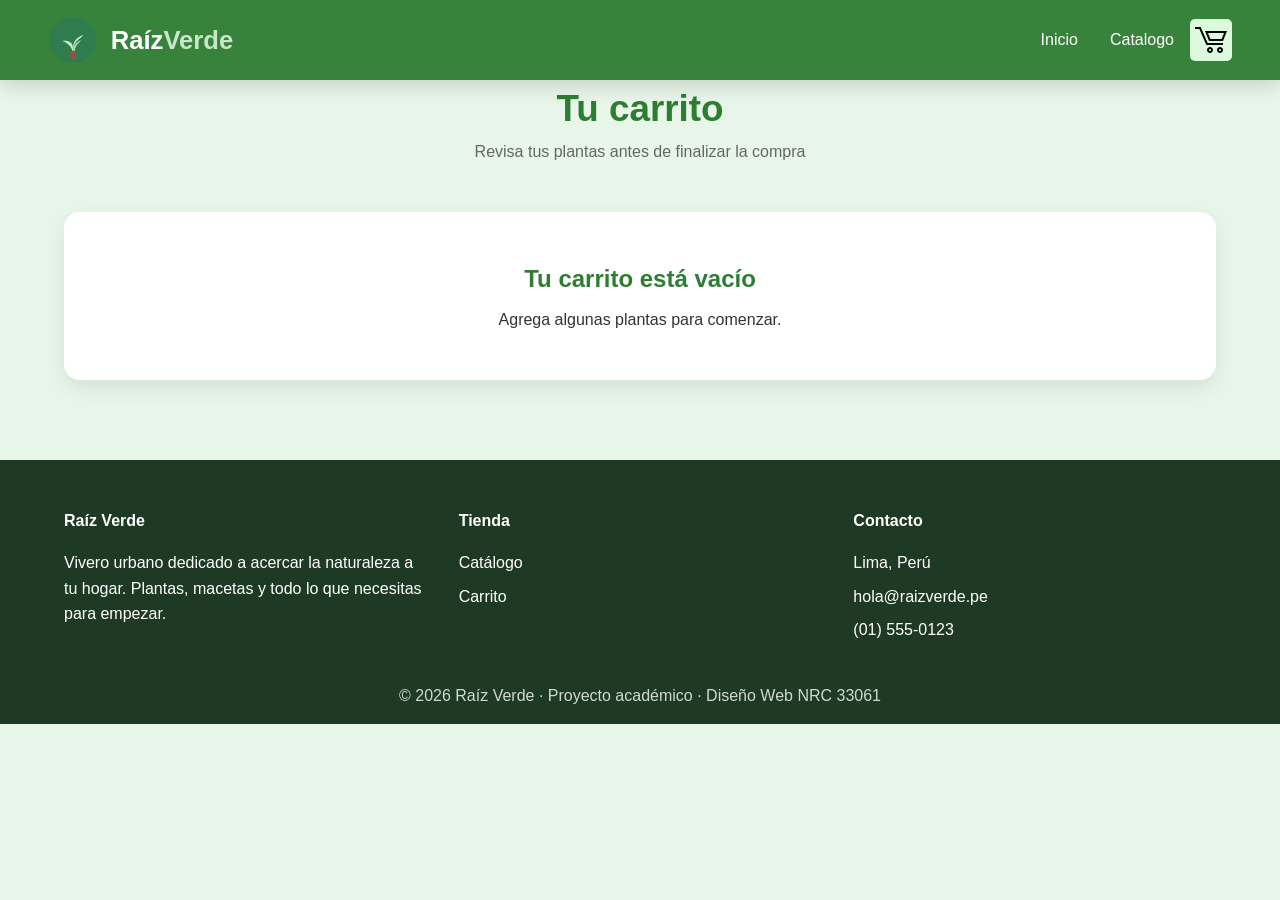
==== carrito.html @ a6457406 "Consolidado 3 GrupoF" ====
<!DOCTYPE html>
<html lang="es">
<head>
    <meta charset="UTF-8">
    <meta name="viewport" content="width=device-width, initial-scale=1.0">
    <link rel="stylesheet" href="estilos/menu.css">
    <link rel="stylesheet" href="estilos/general.css">
    <link rel="stylesheet" href="estilos/carrito.css">
    <title>Inicio Raiz Verde</title>
</head>
<body>

    <header>
    
    <nav class="navbar">

        <a class="marca" href="index.html">
            <img class="marca-logo" src="img/logo.svg" alt="Logo de Raíz Verde">
            <span class="marca-nombre">Raíz<span>Verde</span></span>
        </a>

        <div class="acciones-nav">

            <ul class="nav-links" id="navLinks">
                <li><a href="index.html">Inicio</a></li>
                <li><a href="catalogo.html">Catalogo</a></li>
            </ul>


            <button class="hamburger" id="hamburger" aria-label="Abrir menú">
                <svg viewBox="0 0 24 24" width="26" height="26" fill="none">
                    <line class="hb-top" x1="1" y1="6" x2="18" y2="6" />
                    <line class="hb-middle" x1="1" y1="12" x2="18" y2="12" />
                    <line class="hb-bottom" x1="1" y1="18" x2="18" y2="18" />
                </svg>
            </button>
            <ul class="nav-carrito">
                <li>
                    <a class="carrito-icono activo" href="carrito.html" aria-label="Ver carrito">
                        <img src="img/carrito.svg" alt="carrito">
                        <span class="carrito-icono-contador" id="contador-carrito">0</span>
                    </a>
                </li>
            </ul>

        </div>

    </nav>
    </header>

    <main class="seccion contenedor">
        <h1 class="seccion-titulo">Tu carrito</h1>
        <p class="seccion-texto">Revisa tus plantas antes de finalizar la compra</p>

        <!-- El contenido del carrito se pinta dinámicamente desde carrito-pagina.js -->
        <section id="carrito-contenido"></section>
    </main>

    <!-- PIE -->
    <footer class="pie">
        <div class="pie-contenido">
        <div>
            <h4>Raíz Verde</h4>
            <p>Vivero urbano dedicado a acercar la naturaleza a tu hogar. Plantas, macetas y todo lo que necesitas para empezar.</p>
        </div>
        <div>
            <h4>Tienda</h4>
            <ul>
            <li><a href="catalogo.html">Catálogo</a></li>
            <li><a href="carrito.html">Carrito</a></li>
            </ul>
        </div>
        <div>
            <h4>Contacto</h4>
            <ul>
            <li>Lima, Perú</li>
            <li>hola@raizverde.pe</li>
            <li>(01) 555-0123</li>
            </ul>
        </div>
        </div>
        <p class="pie-copy">© 2026 Raíz Verde · Proyecto académico · Diseño Web NRC 33061</p>
    </footer>

    <script src="js/Menu hamburguesa.js"></script>
    <script src="js/productos.js"></script>
    <script src="js/carrito.js"></script>
    <script src="js/carrito-pagina.js"></script>
</body>
</html>
---- estilos/menu.css ----
/*----Navegacion----*/
/* Estilos de la barra de navegación superior */
.navbar{
  width:100%;               /* Ocupa todo el ancho de la pantalla */
  height:80px;              /* Altura inicial del navbar */

  display:flex;             /* Activa flexbox para organizar elementos */
  justify-content:space-between; /* Separa elementos a los extremos */
  align-items:center;       /* Centra verticalmente */

  padding:0 3rem;           /* Espacio interno izquierda y derecha */

  position:fixed;           /* Navbar fija en pantalla */
  top:0;
  left:0;
  z-index:1000;             /* Se asegura de estar encima de todo */

  background:rgba(46,125,50,.95); /* Verde con transparencia */
  backdrop-filter:blur(10px);     /* Efecto de desenfoque tipo “glass” */

  box-shadow:0 5px 20px rgba(0,0,0,.15); /* Sombra para profundidad */

  transition:all .3s ease; /* Animación suave para cambios */
}

/* Para efecto al hacer scroll */
/* Clase que se activa cuando el usuario baja */
.navbar.scrolled{
  height:70px;        /* Se hace más pequeño */
  background:#1b5e20; /* Verde más oscuro */
}

/*---- MARCA ----*/
/* Logo + nombre del sitio */
.marca{
  display:flex;
  align-items:center;
  gap:.8rem;            /* Espacio entre logo y texto */
  text-decoration:none; /* Quita subrayado */
}

.marca-logo{
  width:50px;
  height:50px;
  transition:.4s ease;  /* Animación suave */
}

/* Animación cuando pasas el mouse sobre la marca */
.marca:hover .marca-logo{
  transform:rotate(-8deg) scale(1.1); /* Gira y crece */
}

.marca-nombre{
  color:white;
  font-size:1.6rem;
  font-weight:700;
}

.marca-nombre span{
  color:#c8e6c9; /* Parte del nombre con color diferente */
}

/*---- LINKS ----*/
/* Lista de navegación */
.nav-links{
  display:flex;
  gap:2rem;          /* Espacio entre links */
  list-style:none;   /* Quita viñetas */
}

.nav-links a{
  position:relative; /* Necesario para la línea animada */

  color:white;
  font-size:1rem;
  font-weight:500;

  transition:.3s;
}

/* Hover de los links */
.nav-links a:hover{
  color:#dcedc8; /* Cambia color al pasar mouse */
}

/* Línea animada debajo del link */
.nav-links a::after{
  content:'';
  position:absolute;

  left:0;
  bottom:-6px;

  width:0;       /* Empieza invisible */
  height:3px;

  background:#c8e6c9;
  border-radius:10px;

  transition:.3s;
}

/* Al hacer hover se expande la línea */
.nav-links a:hover::after{
  width:100%;
}

/* Contenedor de acciones (carrito, botones, etc.) */
.acciones-nav{
  display:flex;
  align-items:center;
  gap:1rem;
}

/*---- CARRITO ----*/
/* Estilo del contenedor del carrito */
.nav-carrito{
  list-style:none;
  background-color:#dbfadd;
  padding:5px;
  border-radius:5px;
  margin:0;
}

/* Icono del carrito */
.carrito-icono{
  position:relative;
  display:flex;
  align-items:center;
  justify-content:center;
}

.carrito-icono img{
  width:32px;
  transition:.3s ease;
}

/* Efecto hover del carrito */
.carrito-icono:hover img{
  transform:scale(1.15);
}

/* Contador de productos en el carrito */
.carrito-icono-contador{
  position:absolute;
  top:-8px;
  right:-10px;

  min-width:22px;
  height:22px;

  display:flex;
  align-items:center;
  justify-content:center;

  background:#ef4444;
  color:white;

  font-size:.75rem;
  font-weight:bold;

  border-radius:50%;
  border:2px solid white;

  opacity:0;           /* Oculto por defecto */
  transform:scale(0.8);
  transition:.2s;
}

/* Cuando hay productos, se muestra */
.carrito-icono-contador.show{
  opacity:1;
  transform:scale(1);
}

/*---- HAMBURGER ----*/
/* Botón menú móvil */
.hamburger{
  display:none;     /* Oculto en desktop */
  background:none;
  border:none;
  cursor:pointer;
}

/* Líneas del icono hamburguesa */
.hb-top,
.hb-middle,
.hb-bottom{
  stroke:white;
  stroke-width:2.5;
  stroke-linecap:round;
  transition:all .3s ease;
  transform-origin:center;
}

/* Animación cuando está activo (se convierte en X) */
.hamburger.active .hb-top{
  transform:translateY(6px) rotate(45deg);
}

.hamburger.active .hb-middle{
  opacity:0;
}

.hamburger.active .hb-bottom{
  transform:translateY(-6px) rotate(-45deg);
}

/*---- RESPONSIVE ----*/
/* Diseño para pantallas pequeñas */
@media(max-width:768px){

  .navbar{
    padding:0 1.5rem; /* menos espacio en móviles */
  }

  .hamburger{
    display:block; /* aparece el menú hamburguesa */
  }

  .nav-links{
    position:absolute;
    top:80px;
    left:0;

    width:100%;
    background:#2e7d32;

    flex-direction:column; /* links en columna */

    align-items:center;

    max-height:0;      /* oculto por defecto */
    overflow:hidden;

    transition:max-height .4s ease;
  }

  .nav-links.active{
    max-height:300px; /* se despliega menú */
  }

  .nav-links li{
    padding:1rem 0;
  }
}

/*---- FOOTER ----*/
/* Pie de página */
.pie{
  background:#1f3a24;
  color:white;
  padding:3rem 0 1rem;
}

.pie-contenido{
  width:90%;
  max-width:1200px;
  margin:auto;

  display:grid;
  grid-template-columns:repeat(auto-fit,minmax(250px,1fr));
  gap:2rem;
}

.pie h4{
  margin-bottom:1rem;
}

.pie ul{
  list-style:none;
}

.pie li{
  margin-bottom:.5rem;
}

.pie a{
  color:white;
}

.pie-copy{
  text-align:center;
  margin-top:2rem;
  opacity:.8;
}

/*---- RESPONSIVE EXTRA (HERO) ----*/
/* Ajustes para sección principal en móvil */
@media(max-width:768px){

  .hero-contenido{
    flex-direction:column;
    text-align:center;
  }

  .hero-texto h1{
    font-size:2.5rem;
  }

  .hero-botones{
    justify-content:center;
  }

  .hero-hoja{
    width:260px;
  }
}
---- estilos/general.css ----
/*-----VARIABLES ----*/ 
/* Aquí se definen variables globales CSS (colores y sombras reutilizables) */
:root{
    --verde-principal:#2e7d32;   /* Verde principal del diseño */
    --verde-secundario:#4caf50;  /* Verde secundario */
    --verde-claro:#e8f5e9;       /* Verde muy claro para fondos suaves */
    --texto:#333;                /* Color principal del texto (gris oscuro) */
    --blanco:#fff;               /* Color blanco */
    --sombra:0 8px 20px rgba(0,0,0,.1); /* Sombra suave para tarjetas o cajas */
}


/*------GENERAL-----*/
/* Reset general: elimina estilos por defecto del navegador */
*{
    margin:0;              /* Quita márgenes por defecto */
    padding:0;             /* Quita padding por defecto */
    box-sizing:border-box; /* Hace que el padding y border no aumenten el tamaño del elemento */
}

body{
    font-family:'Segoe UI',sans-serif; /* Fuente principal del sitio */
    background:var(--verde-claro);      /* Color de fondo usando variable */
    color:var(--texto);                 /* Color del texto principal */
    line-height:1.6;                    /* Espaciado entre líneas para mejor lectura */
}

a{
    text-decoration:none; /* Quita el subrayado de los enlaces */
}

img{
    max-width:100%;  /* Evita que las imágenes se salgan del contenedor */
    display:block;   /* Elimina espacios extra debajo de imágenes */
}

.contenedor{
    width:90%;          /* Ocupa el 90% del ancho de la pantalla */
    max-width:1200px;   /* Pero no crece más de 1200px */
    margin:auto;        /* Centra el contenedor horizontalmente */
}

.seccion{
    padding:80px 0; /* Espaciado arriba y abajo de cada sección */
}

.seccion-titulo{
    text-align:center;        /* Centra el título */
    font-size:2.3rem;         /* Tamaño grande del título */
    color:var(--verde-principal); /* Color verde principal */
}

.seccion-texto{
    text-align:center; /* Centra el texto descriptivo */
    margin-bottom:3rem; /* Espacio debajo del texto */
    color:#666;        /* Gris medio para texto secundario */
}
---- estilos/carrito.css ----
/*---- Carrito-Productos ----*/
/* Layout general del carrito (productos + resumen) */
.carrito-layout{
    display:grid; /* usa grid */
    grid-template-columns:2fr 1fr; /* productos 2 partes, resumen 1 parte */
    gap:2rem;
    align-items:start;
}

/* Lista de productos del carrito */
.carrito-productos{
    display:flex;
    flex-direction:column; /* uno debajo del otro */
    gap:1rem;
}

/* Cada producto del carrito */
.carrito-item{
    background:white;
    border-radius:16px;
    padding:1rem;

    display:grid;
    grid-template-columns:100px 1fr auto auto auto; 
    /* imagen | info | cantidad | subtotal | eliminar */

    gap:1rem;
    align-items:center;

    box-shadow:0 8px 20px rgba(0,0,0,.08); /* sombra tipo tarjeta */
}

/* Imagen del producto */
.carrito-img{
    width:100px;
    height:100px;
    object-fit:cover; /* recorta sin deformar */
    border-radius:12px;
}

/* Información del producto */
.carrito-info h3{
    font-size:1.1rem;
    margin-bottom:.3rem;
}

.carrito-info p{
    color:var(--verde-principal);
    font-weight:bold;
}

/* Controles de cantidad (+ y -) */
.carrito-cantidad{
    display:flex;
    align-items:center;
    gap:.6rem;
}

/* Botones de cantidad */
.carrito-cantidad button{
    width:35px;
    height:35px;

    border:none;
    border-radius:8px;

    background:var(--verde-claro);
    color:var(--verde-principal);

    font-size:1.1rem;
    font-weight:bold;

    cursor:pointer;
}

/* Hover botones cantidad */
.carrito-cantidad button:hover{
    background:#d7eed8;
}

/* Subtotal del producto */
.carrito-subtotal{
    font-weight:bold;
    color:var(--verde-principal);
}

/* Botón eliminar producto */
.btn-eliminar{
    border:none;
    background:#ffebee;
    color:#c62828;

    padding:.7rem 1rem;
    border-radius:10px;

    cursor:pointer;
}

/* Hover eliminar */
.btn-eliminar:hover{
    background:#ffcdd2;
}

/*---- RESUMEN ----*/
/* Panel lateral con total y compra */
.carrito-resumen{
    background:white;
    padding:1.5rem;
    border-radius:16px;

    box-shadow:0 8px 20px rgba(0,0,0,.08);

    position:sticky; /* se queda fijo al hacer scroll */
    top:100px;
}

/* Título del resumen */
.carrito-resumen h2{
    margin-bottom:1rem;
    color:var(--verde-principal);
}

/* Filas de resumen (subtotal, total, etc.) */
.carrito-resumen p{
    display:flex;
    justify-content:space-between; /* separa texto y valor */
    margin-bottom:1rem;
}

/* Botón comprar */
.btn-comprar{
    width:100%;
    border:none;

    background:var(--verde-principal);
    color:white;

    padding:14px;
    border-radius:10px;

    font-weight:600;
    cursor:pointer;

    margin-top:1rem;
}

/* Hover comprar */
.btn-comprar:hover{
    background:#1b5e20;
}

/* Botón vaciar carrito */
#vaciar-carrito{
    width:100%;
    border:none;

    background:#f3f4f6;
    color:#333;

    padding:14px;
    border-radius:10px;

    font-weight:600;
    cursor:pointer;

    margin-top:.8rem;
}

/* Hover vaciar */
#vaciar-carrito:hover{
    background:#e5e7eb;
}

/*---- CARRITO VACÍO ----*/
/* Cuando no hay productos */
.carrito-vacio{
    background:white;
    padding:3rem;
    text-align:center;

    border-radius:16px;
    box-shadow:0 8px 20px rgba(0,0,0,.08);
}

.carrito-vacio h2{
    color:var(--verde-principal);
    margin-bottom:.5rem;
}

/*---- RESPONSIVE ----*/
/* Adaptación a móviles */
@media(max-width:900px){

    .carrito-layout{
        grid-template-columns:1fr; /* todo en una columna */
    }

    .carrito-item{
        grid-template-columns:1fr; /* tarjeta vertical */
        text-align:center;
    }

    .carrito-img{
        margin:auto;
    }

    .carrito-cantidad{
        justify-content:center;
    }

    .carrito-resumen{
        position:static; /* deja de ser sticky en móvil */
    }
}
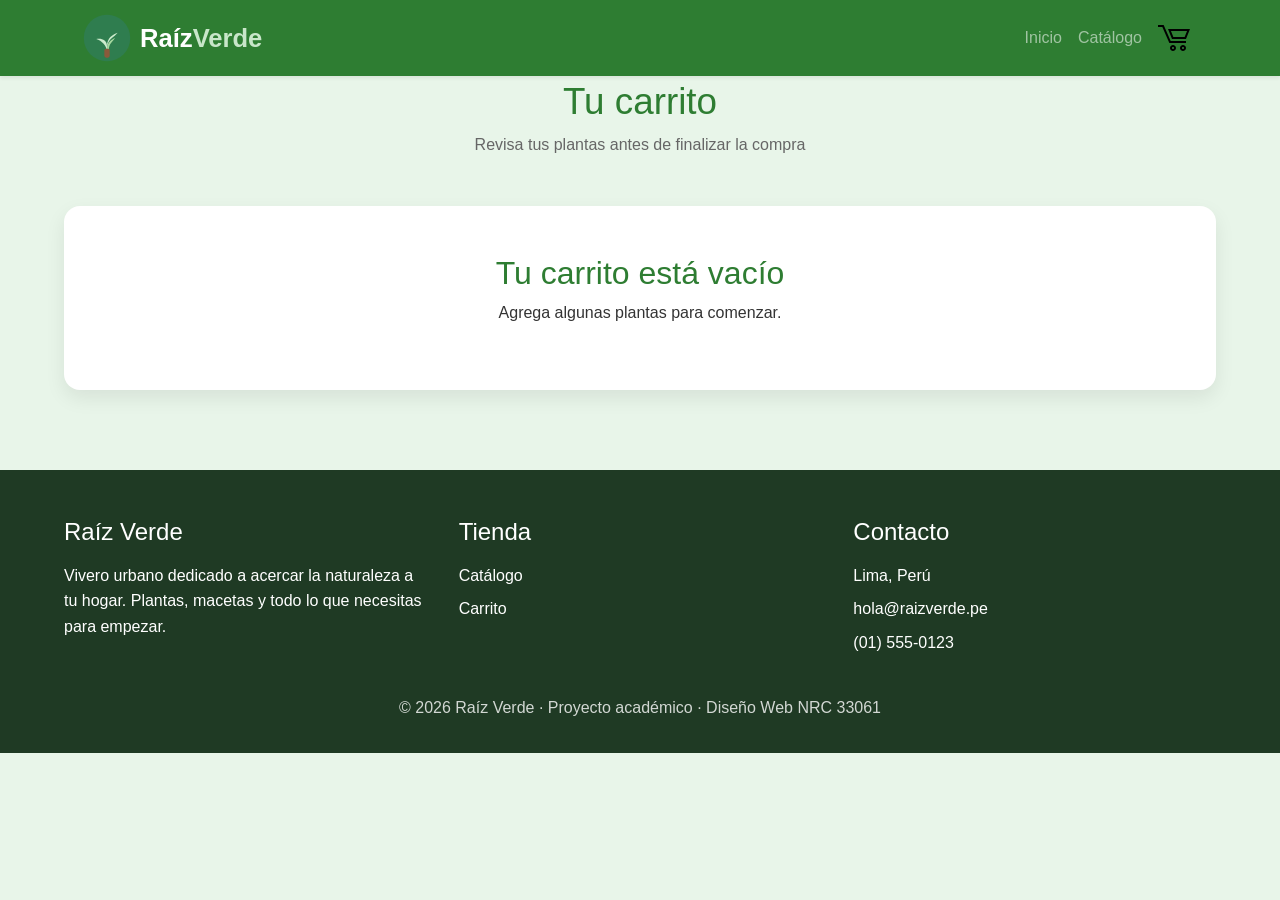
==== commit 35796f4b: "S14: Operación Bootstrap — migra navbar, catálogo y formulario a Bootstrap 5.3.8 - Conecta Bootstrap" ====
--- a/carrito.html
+++ b/carrito.html
@@ -3,6 +3,8 @@
 <head>
     <meta charset="UTF-8">
     <meta name="viewport" content="width=device-width, initial-scale=1.0">
+    <!-- Bootstrap 5.3.8 (CDN) — va ANTES de nuestro CSS para que el nuestro gane la cascada -->
+    <link href="https://cdn.jsdelivr.net/npm/bootstrap@5.3.8/dist/css/bootstrap.min.css" rel="stylesheet">
     <link rel="stylesheet" href="estilos/menu.css">
     <link rel="stylesheet" href="estilos/general.css">
     <link rel="stylesheet" href="estilos/carrito.css">
@@ -10,42 +12,37 @@
 </head>
 <body>
 
+    <!-- NAVBAR S13 artesanal MIGRADA a Bootstrap (hamburguesa CSS comentada en menu.css). -->
     <header>
-    
-    <nav class="navbar">
+      <nav class="navbar navbar-expand-lg navbar-dark bg-success fixed-top shadow-sm">
+        <div class="container">
 
-        <a class="marca" href="index.html">
+          <a class="navbar-brand marca d-flex align-items-center gap-2" href="index.html">
             <img class="marca-logo" src="img/logo.svg" alt="Logo de Raíz Verde">
             <span class="marca-nombre">Raíz<span>Verde</span></span>
-        </a>
+          </a>
 
-        <div class="acciones-nav">
+          <button class="navbar-toggler" type="button"
+                  data-bs-toggle="collapse" data-bs-target="#menuPrincipal"
+                  aria-controls="menuPrincipal" aria-expanded="false" aria-label="Abrir menú">
+            <span class="navbar-toggler-icon"></span>
+          </button>
 
-            <ul class="nav-links" id="navLinks">
-                <li><a href="index.html">Inicio</a></li>
-                <li><a href="catalogo.html">Catalogo</a></li>
+          <div class="collapse navbar-collapse" id="menuPrincipal">
+            <ul class="navbar-nav ms-auto align-items-lg-center">
+              <li class="nav-item"><a class="nav-link" href="index.html">Inicio</a></li>
+              <li class="nav-item"><a class="nav-link" href="catalogo.html">Catálogo</a></li>
+              <li class="nav-item">
+                <a class="nav-link carrito-icono active" href="carrito.html" aria-label="Ver carrito">
+                  <img src="img/carrito.svg" alt="carrito">
+                  <span class="carrito-icono-contador" id="contador-carrito">0</span>
+                </a>
+              </li>
             </ul>
-
-
-            <button class="hamburger" id="hamburger" aria-label="Abrir menú">
-                <svg viewBox="0 0 24 24" width="26" height="26" fill="none">
-                    <line class="hb-top" x1="1" y1="6" x2="18" y2="6" />
-                    <line class="hb-middle" x1="1" y1="12" x2="18" y2="12" />
-                    <line class="hb-bottom" x1="1" y1="18" x2="18" y2="18" />
-                </svg>
-            </button>
-            <ul class="nav-carrito">
-                <li>
-                    <a class="carrito-icono activo" href="carrito.html" aria-label="Ver carrito">
-                        <img src="img/carrito.svg" alt="carrito">
-                        <span class="carrito-icono-contador" id="contador-carrito">0</span>
-                    </a>
-                </li>
-            </ul>
+          </div>
 
         </div>
-
-    </nav>
+      </nav>
     </header>
 
     <main class="seccion contenedor">
@@ -82,7 +79,8 @@
         <p class="pie-copy">© 2026 Raíz Verde · Proyecto académico · Diseño Web NRC 33061</p>
     </footer>
 
-    <script src="js/Menu hamburguesa.js"></script>
+    <!-- Bootstrap bundle (incluye Popper): necesario para el collapse del navbar -->
+    <script src="https://cdn.jsdelivr.net/npm/bootstrap@5.3.8/dist/js/bootstrap.bundle.min.js"></script>
     <script src="js/productos.js"></script>
     <script src="js/carrito.js"></script>
     <script src="js/carrito-pagina.js"></script>
